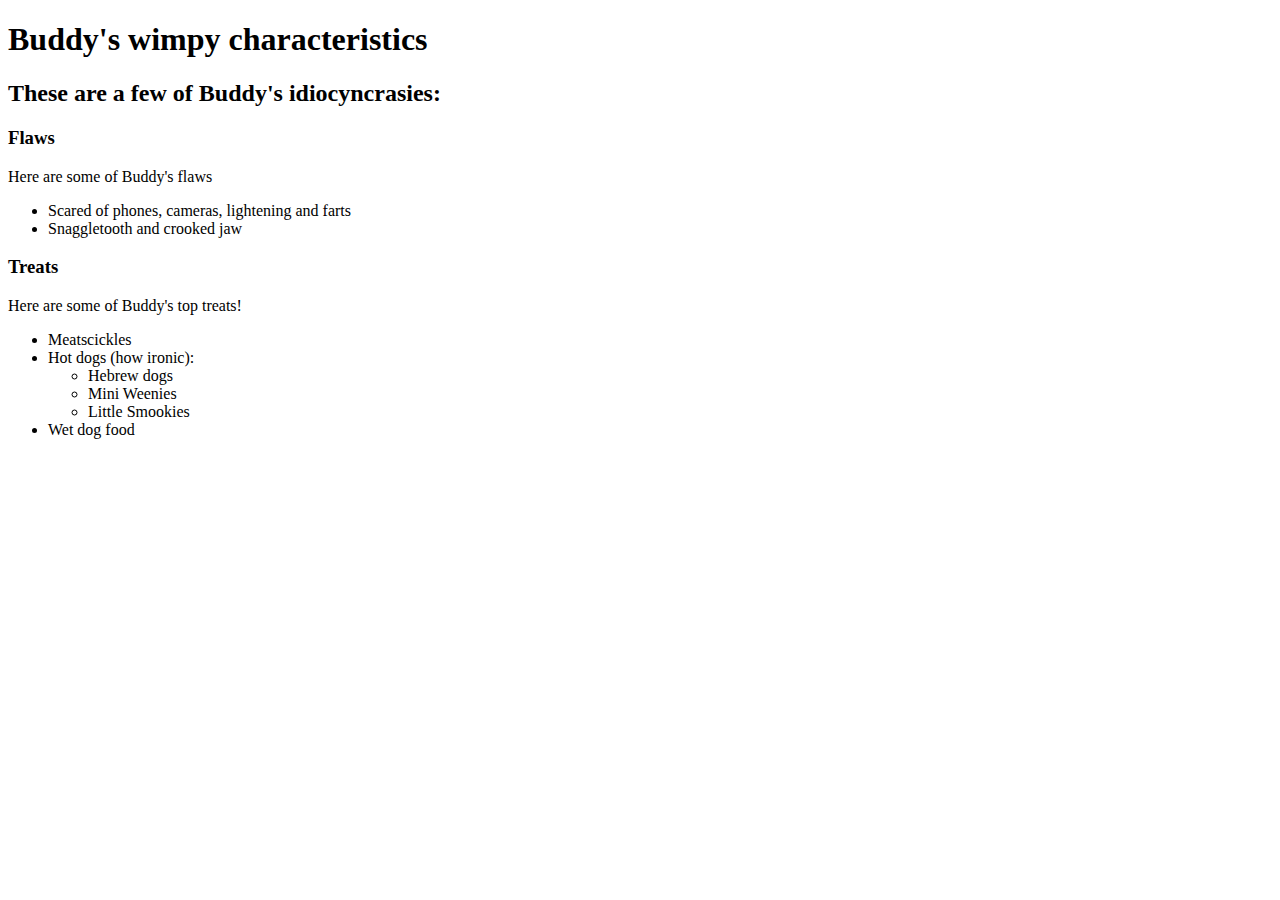
==== buddy-the-dog.html @ da1e3b5a "add web page about an idiocyncratic dog" ====
<!DOCTYPE html>
<html>
  <head>
    <title>Buddy the Wimpy Dog</title>
  </head>
  <body>
    <h1>Buddy's wimpy characteristics</h1>
    <h2>These are a few of Buddy's idiocyncrasies:</h2>

    <h3>Flaws</h3>
    <p>Here are some of Buddy's flaws</p>
    <ul>
      <li>Scared of phones, cameras, lightening and farts</li>
      <li>Snaggletooth and crooked jaw</li>
    </ul>

    <h3>Treats</h3>
    <p>Here are some of Buddy's top treats!</p>
    <ul>
      <li>Meatscickles</li>
      <li>Hot dogs (how ironic):
        <ul>
          <li>Hebrew dogs</li>
          <li>Mini Weenies</li>
          <li>Little Smookies</li>
        </ul>
      </li>
          <li>Wet dog food</li>
      </ul>

    </body>
  </html>
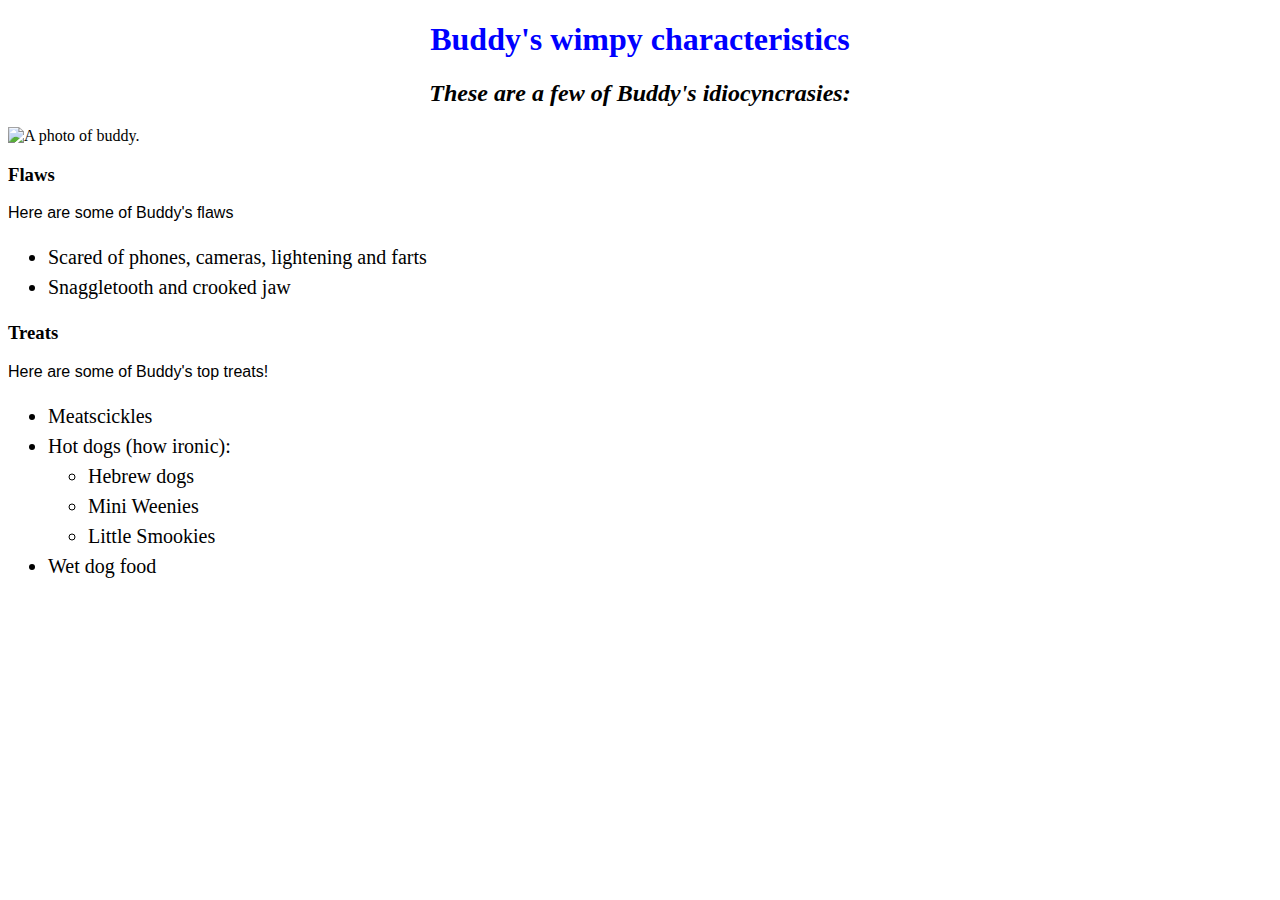
==== commit 073ef81b: "add favorite places and css styling and new images" ====
--- a/buddy-the-dog.html
+++ b/buddy-the-dog.html
@@ -1,12 +1,13 @@
 <!DOCTYPE html>
 <html>
   <head>
-    <title>Buddy the Wimpy Dog</title>
+    <link href="css/styles.css" rel="stylesheet" type="text/css">
+    <title>Buddy the <em>Wimpy</em> Dog</title>
   </head>
   <body>
-    <h1>Buddy's wimpy characteristics</h1>
+    <h1>Buddy's <strong>wimpy</strong> characteristics</h1>
     <h2>These are a few of Buddy's idiocyncrasies:</h2>
-
+    <img src="img/buddy.jpg" alt="A photo of buddy.">
     <h3>Flaws</h3>
     <p>Here are some of Buddy's flaws</p>
     <ul>
--- a/css/styles.css
+++ b/css/styles.css
@@ -0,0 +1,18 @@
+h1 {
+  color: blue;
+  text-align: center;
+}
+
+h2 {
+  font-style: italic;
+  text-align: center;
+}
+
+p {
+  font-family: sans-serif;
+}
+
+ul {
+  font-size: 20px;
+  line-height: 30px;
+}
